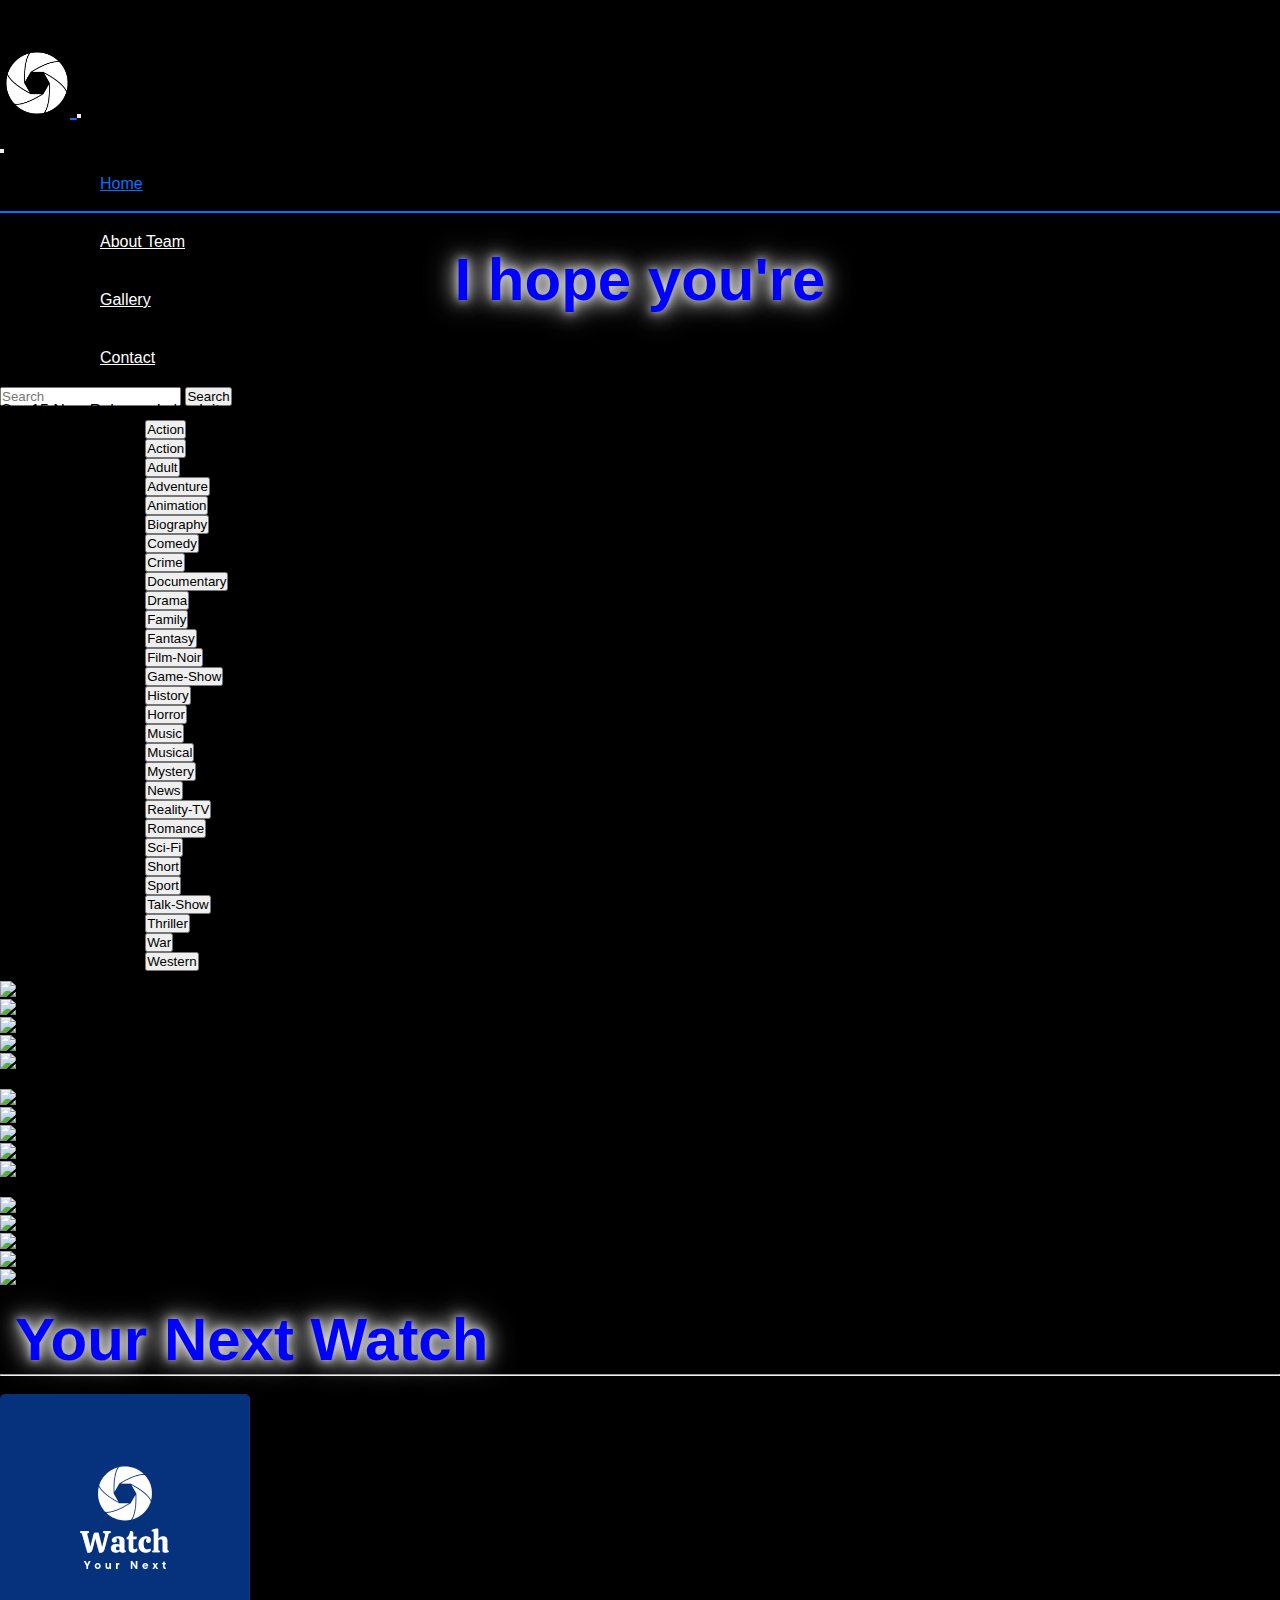
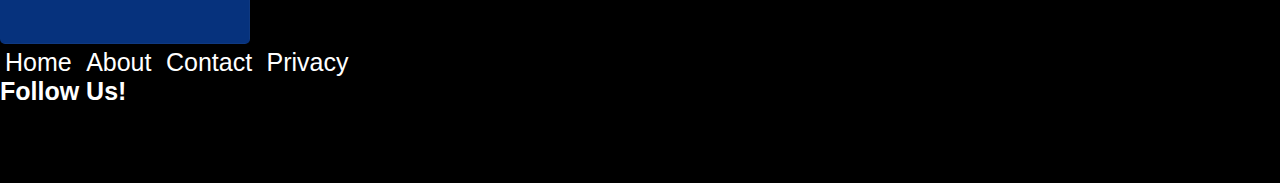
==== Coding/index.html @ 5985212e "added new genres" ====
<!-- SHWETA T START -->
<!DOCTYPE html>
<html lang="en">
<head>
    <meta charset="UTF-8">
    <meta name="viewport" content="width=device-width, initial-scale=1.0">
    <!-- AA Added CDN links for bootstrap ✅ -->
    <link href="https://cdn.jsdelivr.net/npm/bootstrap@5.3.2/dist/css/bootstrap.min.css" rel="stylesheet" integrity="sha384-T3c6CoIi6uLrA9TneNEoa7RxnatzjcDSCmG1MXxSR1GAsXEV/Dwwykc2MPK8M2HN" crossorigin="anonymous">
    <!-- Page Tab title -->
    <title>Your Next Watch | Cinematic Matchmaker</title>
    <link rel="icon" type="image/x-icon" href="/Design/logo/favicon.ico">
    <link rel="icon" href="../Design/logo/Blue White Modern Simple Film Production Logo.png" type="image/x-icon">
    <link rel="stylesheet" href="./style.css">
<!-- Links go here -->
</head>

<!-- <header>Your Next Watch</header> -->
<body>
<!-- Nav Bar -->
<nav class="navbar navbar-expand-lg">
  <div class="container-fluid">

    <a class="navbar-brand" href="index.html">

      <!-- <img class="logo" width="200px" height="200px" src="../Design/logo/LOGO.png" alt="Logo" class="d-inline-block align-text-top"> -->
    <img class="logo" src="../Design/logo/Blue White Modern Simple Film Production Logo.png" alt="Logo" class="d-inline-block align-text-top">
    </a>

    <button class="navbar-toggler" type="button" data-bs-toggle="offcanvas" data-bs-target="#offcanvasNavbar" aria-controls="offcanvasNavbar" aria-label="Toggle navigation">
      <span class="" role="button" ><i class="fa fa-bars" aria-hidden="true" style="color:#e6e6ff"></i></span>
    </button>
    <div class="offcanvas offcanvas-end" tabindex="-1" id="offcanvasNavbar" aria-labelledby="offcanvasNavbarLabel">
      <div class="offcanvas-header">
        <h5 class="offcanvas-title" id="offcanvasNavbarLabel">Offcanvas</h5>
        <button type="button" class="btn-close" data-bs-dismiss="offcanvas" aria-label="Close"></button>
      </div>
      <div class="offcanvas-body">
        <ul class="navbar-nav justify-content-center flex-grow-1 pe-3">
          <li class="nav-item">
            <a class="nav-link active text-white" aria-current="page" href="#">Home</a>
          </li>
          <li class="nav-item">
            <a class="nav-link mx-lg-2" href="#">About Team</a>
          </li>
          <li class="nav-item">
              <a class="nav-link mx-lg-2" href="#">Gallery</a>
            </li>
            <li class="nav-item">
              <a class="nav-link mx-lg-2" href="#">Contact</a>
            </li>
          
        </ul>

      </div>
    </div>

    <form class="d-flex mt-3" role="search" id="movie-search">
      <input class="form-control me-2" type="search" placeholder="Search" aria-label="Search" id="movie-input">
      <button class="btn btn-outline-primary" id="find-movie" type="submit">Search</button>
  </form>
    <!-- <form class="d-flex mt-3" role="search" id="movie-search">
          <input class="form-control me-2" type="search" placeholder="Search" aria-label="Search" id="movie-input">
          <a href="./search-page.html">
          <button class="btn btn-outline-success" type="submit">Search</button>
        </a>
        </form> -->
  </div>
</nav>
<br>
<br>
<br>



      <!-- SHWETA T END -->
      <!-- MOSES A START -->
      <!-- Card class for just below navbar -->

      <div class="card-front col-12">

        <div class="card-body">
          <h5 class="card-title" id="intro" ></h5>
          <!-- <a href="#" class="btn btn-primary">Go somewhere</a> -->
        </div>
      </div>

      <br>

      

<div class="alert alert-dark front" role="alert">
        Our 15 New Releases! check it out!
</div>


      
      
  


                  
                  
                  
                  
                  
                  
                  
                  
                  
                  
                  
                  
                  
                  
                
                  


  <div class="genre-container">
      <div class="btn-group front" id="genre-dropdown">
        <button type="button" class="btn btn-secondary dropdown-toggle" data-bs-toggle="dropdown" aria-expanded="false">
          Action
        </button>
        <ul class="dropdown-menu dropdown-menu-end">
          <li><button class="dropdown-item" type="button">Action</button></li>
          <li><button class="dropdown-item" type="button">Adult</button></li>
          <li><button class="dropdown-item" type="button">Adventure</button></li>
          <li><button class="dropdown-item" type="button">Animation</button></li>
          <li><button class="dropdown-item" type="button">Biography</button></li>
          <li><button class="dropdown-item" type="button">Comedy</button></li>
          <li><button class="dropdown-item" type="button">Crime</button></li>
          <li><button class="dropdown-item" type="button">Documentary</button></li>
          <li><button class="dropdown-item" type="button">Drama</button></li>
          <li><button class="dropdown-item" type="button">Family</button></li>
          <li><button class="dropdown-item" type="button">Fantasy</button></li>
          <li><button class="dropdown-item" type="button">Film-Noir</button></li>
          <li><button class="dropdown-item" type="button">Game-Show</button></li>
          <li><button class="dropdown-item" type="button">History</button></li>
          <li><button class="dropdown-item" type="button">Horror</button></li>
          <li><button class="dropdown-item" type="button">Music</button></li>
          <li><button class="dropdown-item" type="button">Musical</button></li>
          <li><button class="dropdown-item" type="button">Mystery</button></li>
          <li><button class="dropdown-item" type="button">News</button></li>
          <li><button class="dropdown-item" type="button">Reality-TV</button></li>
          <li><button class="dropdown-item" type="button">Romance</button></li>
          <li><button class="dropdown-item" type="button">Sci-Fi</button></li>
          <li><button class="dropdown-item" type="button">Short</button></li>
          <li><button class="dropdown-item" type="button">Sport</button></li>
          <li><button class="dropdown-item" type="button">Talk-Show</button></li>
          <li><button class="dropdown-item" type="button">Thriller</button></li>
          <li><button class="dropdown-item" type="button">War</button></li>
          <li><button class="dropdown-item" type="button">Western</button></li>
        </ul>
      </div>
    </div>


<!-- Cards  -->

<div class="container front">
  <div class="row row-cols-1 row-cols-md-5 g-1 ">
  <div class="col">
  <div class="card h1-50">
  <img class = "img1" height="300" src=""  class="card-img-top" alt="..."  onclick="openPopup()" style="cursor: pointer;">
  
  </div>
  </div>
  <div class="col">
  <div class="card h1-50" id="movie-card">
  <img class = "img2" height="300" height="300" src="" class="card-img-top" alt="..."  onclick="openPopup2()" style="cursor: pointer;">
  
  </div>
  </div>
  <div class="col">
  <div class="card h1-50" id="movie-card">
  <img  class = "img3"  height="300" src="" class="card-img-top" alt="..."  onclick="openPopup()" style="cursor: pointer;">
  
  </div>
  </div>
  <div class="col">
  <div class="card h1-50" id="movie-card">
  <img class = "img4" height="300"  src="" class="card-img-top" alt="..."  onclick="openPopup()" style="cursor: pointer;">
  
  </div>
  </div>
  <div class="col">
  <div class="card h1-50" id="movie-card">
  <img class = "img5" height="300" src="" class="card-img-top" alt="...">
  
  </div>
  </div>
  </div>
  </div>
  </div>
  <br>





<!-- Cards  -->
<div class="container front">
<div class="row row-cols-1 row-cols-md-5 g-1 ">
<div class="col">
<div class="card h1-50">
<img class = "img6" height="300" src=""  class="card-img-top" alt="..."  onclick="openPopup()" style="cursor: pointer;">

</div>
</div>
<div class="col">
<div class="card h1-50" id="movie-card">
<img class = "img7" height="300" height="300" src="" class="card-img-top" alt="..."  onclick="openPopup()" style="cursor: pointer;">

</div>
</div>
<div class="col">
<div class="card h1-50" id="movie-card">
<img  class = "img8"  height="300" src="" class="card-img-top" alt="..."  onclick="openPopup()" style="cursor: pointer;">

</div>
</div>
<div class="col">
<div class="card h1-50" id="movie-card">
<img class = "img9" height="300"  src="" class="card-img-top" alt="..."  onclick="openPopup()" style="cursor: pointer;">

</div>
</div>
<div class="col">
<div class="card h1-50" id="movie-card">
<img class = "img10" height="300" src="" class="card-img-top" alt="...">

</div>
</div>
</div>
</div>
</div>

<br>
<!-- Cards  -->
<div class="container front">
<div class="row row-cols-1 row-cols-md-5 g-1 ">
<div class="col">
<div class="card h1-50" id="movie-card">
<img class = "img11" height="300" src=""  class="card-img-top" alt="..." onclick="openPopup()" style="cursor: pointer;">


</div>
</div>
<div class="col">
<div class="card h1-50" id="movie-card">
<img class = "img12" height="300" src="" class="card-img-top" alt="..." onclick="openPopup()" style="cursor: pointer;">

</div>
</div>
<div class="col">
<div class="card h1-50" id="movie-card"  >
<img class = "img13" height="300" src="" class="card-img-top" alt="..." onclick="openPopup()" style="cursor: pointer;">

</div>
</div>
<div class="col">
<div class="card h1-50" id="movie-card">
<img class = "img14" height="300" src="" class="card-img-top" alt="..." onclick="openPopup()" style="cursor: pointer;">

</div>
</div>
<div class="col">
<div class="card h1-50" id="movie-card">
<img class = "img15" height="300" src="" class="card-img-top" alt="..." onclick="openPopup()" style="cursor: pointer;">

</div>
</div>
</div>
</div>
</div>







<!-- RAHMATULLAH A START -->

 

  <!-- Overlay and Popup content -->
  <div class="overlay" id="overlay">
    <div class="popup">
      <img src="https://www.google.com/images/branding/googlelogo/1x/googlelogo_color_272x92dp.png" alt="">
      <h1>Movie Name T</h1>
      <p>Actors</p>
      <p>Plot</p>
      <button class="close" onclick="closePopup()">Close</button>
      <img  class ="thumbs" src="./images/thumbs-down-14924 (1).png" alt="">
      <img   class ="thumbs" src="./images/green-thumbs-up-11246 (4).png" alt="">
      <!-- <i class="fa-regular fa-thumbs-down"></i>
      <i class="fa-regular fa-thumbs-up"></i> -->
      <button class="moreInfo" onclick="closePopup()">More Info</button>
    </div>
  </div>








































































































<div class="container">
<div id="movie-view"></div>
<div id="spotifyInfo"></div>





<!-- RAHMATULLAH A END -->
<!-- AARON A START -->
<br>
<footer>
<div class="footer-title text-start">
    <h5 class="pl-1" id="footer-glow" >Your Next Watch</h5>
</div>
<hr>
<br>
<div class="container text-center">
  <div class="row align-items-center">
    <div class="col">
      <a href="#"><img id="footer-logo" src="./20240130_215001_0000_480.png" alt="'Your Next Watch' Company Logo"></a>
      
    </div>
    <!-- footer info links -->
    <div class="col">
<div class="footer-links">
  <a href="#">Home</a>
  <a href="#">About</a>
  <a href="#">Contact</a>
  <a href="#">Privacy</a>
</div>
    </div>
    <!-- social links -->
    <div class="col">
      <div class="social-links">
        <h5>Follow Us!</h5>
        <br>
          <a href="#"><i class="fa-brands fa-facebook"></i></a>
          <a href="#"><i class="fa-brands fa-instagram"></i></a>
          <a href="#"><i class="fa-brands fa-twitter"></i></a>
          <a href="#"><i class="fa-brands fa-youtube"></i></a>
          <a target="_blank" href="https://github.com/RahmatullahZadran/Project-One"><i class="fa-brands fa-github"></i></a>
      </div>
    </div>
  </div>
</div>

</footer>
</div>


<!-- js, api here     -->
<!-- js, api here     -->
<!-- js, api here     -->
<script src="https://code.jquery.com/jquery-3.7.1.min.js" integrity="sha256-/JqT3SQfawRcv/BIHPThkBvs0OEvtFFmqPF/lYI/Cxo=" crossorigin="anonymous"></script>
<!-- AA added CDN script tag for bootstrap ✅ -->
<script src="https://cdn.jsdelivr.net/npm/bootstrap@5.3.2/dist/js/bootstrap.bundle.min.js" integrity="sha384-C6RzsynM9kWDrMNeT87bh95OGNyZPhcTNXj1NW7RuBCsyN/o0jlpcV8Qyq46cDfL" crossorigin="anonymous"></script>
<!-- JS link tag -->
<script src="./Javascript.js"></script>
<!-- fontawesome CDN link -->
<script src="https://kit.fontawesome.com/ff5a71cd88.js" crossorigin="anonymous"></script>
<script src="JS Fault fiding.js"></script>
</body>
</html>
<!-- AARON A END -->
---- Coding/style.css ----
.logo {

    width: 70px;
    padding-left: 4px;
    padding-top: 10px;
}


body {
    
    background-color: black;
}

.dropdowns {
    background-color: aqua;
}

#intro {
    font-family: Helvetica,sans-serif;
    font-size: 60px;
    /* MOSES JUST CHECKING FEW DIFFERENT LOOKS */
    color: blue; 
    background-color: black; 
    text-shadow: 0 0 10px rgba(255, 255, 255, 0.8),
                   0 0 20px rgba(255, 255, 255, 0.8),
                   0 0 30px rgba(255, 255, 255, 0.8);
    
    
}

#footer-glow {
    font-family: Helvetica,sans-serif;
    font-size: 60px;
    /* MOSES JUST CHECKING FEW DIFFERENT LOOKS */
    color: blue; 
    background-color: black; 
    text-shadow: 0 0 10px rgba(255, 255, 255, 0.8),
                   0 0 20px rgba(255, 255, 255, 0.8),
                   0 0 30px rgba(255, 255, 255, 0.8);
    
    
}






.card-front {
    display: flex;
    border: 50px;
    background-color: black;
    margin: 5px;
    height: 200px;
    justify-content: center;
    align-items: center;
}

/* MOSES- GIVING THE CARD A FULLER BACKGROUNG TO GO WITH THE PAGE */
.card-body {
    display: flex;
    border: 50px;
    background-color: black;
    margin: 5px;
    height: 200px;
    justify-content: center;
    align-items: center;
}

#genre-dropdown {
    margin-left: 30px;
}

#movie-view {
    color: white;
}

#spotifyInfo {
    color: white;
}
#spotifyInfo i{
    font-size: 30px;
}
#spotifyInfo a{
    text-decoration: none;
}

.genre-container {
    display: flex;
    flex-direction: column;
    justify-content: center;
    align-items: flex-start;
    padding-bottom: 10px;
    margin-left: 9%;
}





























































































































































































































































































































































































































































































































* {
    margin: 0px;
    padding: 0px;
    box-sizing: border-box;
    font-family: 'Poppins', sans-serif;
}

.Logo {
    width: 110px;
    height: 100px;
    transform: translateY(-2px);
    padding-top: 18px;
}

body { padding-top: 40px; }

.navbar {
    background-color: black;
    height: 80px;
}

.navbar-brand {
    font-weight: 500;
    color: #0d6efd;
    font-size: 24px;
    transition: 0.3s;
}
.nav-link {
    color: white;
    font-weight: 500;
    position: relative;
    top: 0;
    left: 0;
    right: 0;
    z-index: 999;
    width: 100%;
    padding: 20px 100px;
    display: flex;
    justify-content: space-between;
    align-items: center;
    transition: 0.5s ease;    
}

.nav-link:hover, .nav-link.active {
    color: #0d6efd !important;
}

@media (min-width: 991px) {
.nav-link::before { 
    content: "";
    position: absolute;
    bottom: 0px;
    left: 50%;
    transform: translateX(-50%);
    width: 0;
    height: 2px;
    background: #0d6efd;
    transition: 0.3s ease-in-out;
}

.nav-link:hover::before, .nav-link.active::before {
    width: 100%;
    visibility: visible;
}
}

.footer-title h5 {
    font-size: 40px;
    color: white;
    padding-left: 15px;
}

.footer-links a {
    font-size: 25px;
    text-decoration: none;
    color: white;
    padding: 5px;
}

.social-links .fa-brands {
    font-size: 40px;
    padding: 15px;
}

.social-links .fa-brands:hover {
    background-color: lightblue;
    box-shadow: 0px 0px 5px 3px lightblue;
}

.social-links h5 {
    font-size: 25px;
    color: white;
}

#footer-logo {
    height: 250px;
    border-radius: 5px;
}

/* style for the pop up, Rahmatullah working on it */
/* Styles for the overlay */
.overlay {
    display: none;
    position: fixed;
    top: 0;
    left: 0;
    width: 100%;
    height: 100%;
    background: rgba(0, 0, 0, 0.7);
    justify-content: center;
    align-items: center;
  }

  /* Styles for the popup */
  .popup {
    color: white;
    background: #1b1b1b;
    padding: 20px;
    border-radius: 5px;
    box-shadow: 0 0 50px blueviolet;
  }

  /* Styles for the close button */
  .close {
    background-color: #802525; ;
    color: #ffffff;
    font-size: 20px;
    font-weight: bold;
    cursor: pointer;
    box-shadow: 0 0 5px 1px red;
    padding: 5px;
    border-radius: 10px;
  }

























  
  
  
  
  
  
  
  
  
  
  
  
  
  
  
  
  
  
  
  
  
  
  
  
  
  
  
  
  
  
  
  
  
  
  
  
  
  
  
  
  
  
  
  
  
  
  
  
  
  
  
  
  
  
  
  
  
  
  
  
  
  
  
  
  
  
  
  
  
  
  
  
  
  
  
  
  
  
  
  
  
  
  
  
  
  
  
  
  
  
  
  
  
  
/*   
  #movie-card {
    position: relative;
    overflow: hidden;
    box-shadow: 0 4px 8px rgba(0, 0, 0, 0.1);
    border-radius: 10px;
  }

  #movie-card::before {
    content: '';
    position: absolute;
    top: 0;
    left: -100%;
    width: 200%;
    height: 100%;
    background: linear-gradient(to right, rgba(255, 255, 255, 0.5), rgba(255, 255, 255, 0.2), rgba(255, 255, 255, 0.5));
    transform: skewX(-20deg);
    animation: shine 1.5s infinite;
  } */

  @keyframes shine {
    0% {
      left: -100%;
    }
    100% {
      left: 100%;
    }
  }

.moreInfo {
    font-size: 30px;
    background-color: blue;
    color: white;
    margin-block-end: auto;
    margin-left: 250px;
    box-shadow: 0 0 10px 1px blueviolet;
    padding: 5px;
    border-radius: 10px;
}

.thumbs {
    font-size: 30px;
    /* background-color: blue; */
    color: white;
    margin-block-end: auto;
    /* margin-left: 250px; */
    /* box-shadow: 0 0 10px 1px blueviolet; */
    padding: 5px;
    border-radius: 10px;
    /* margin-right: 200px; */
}
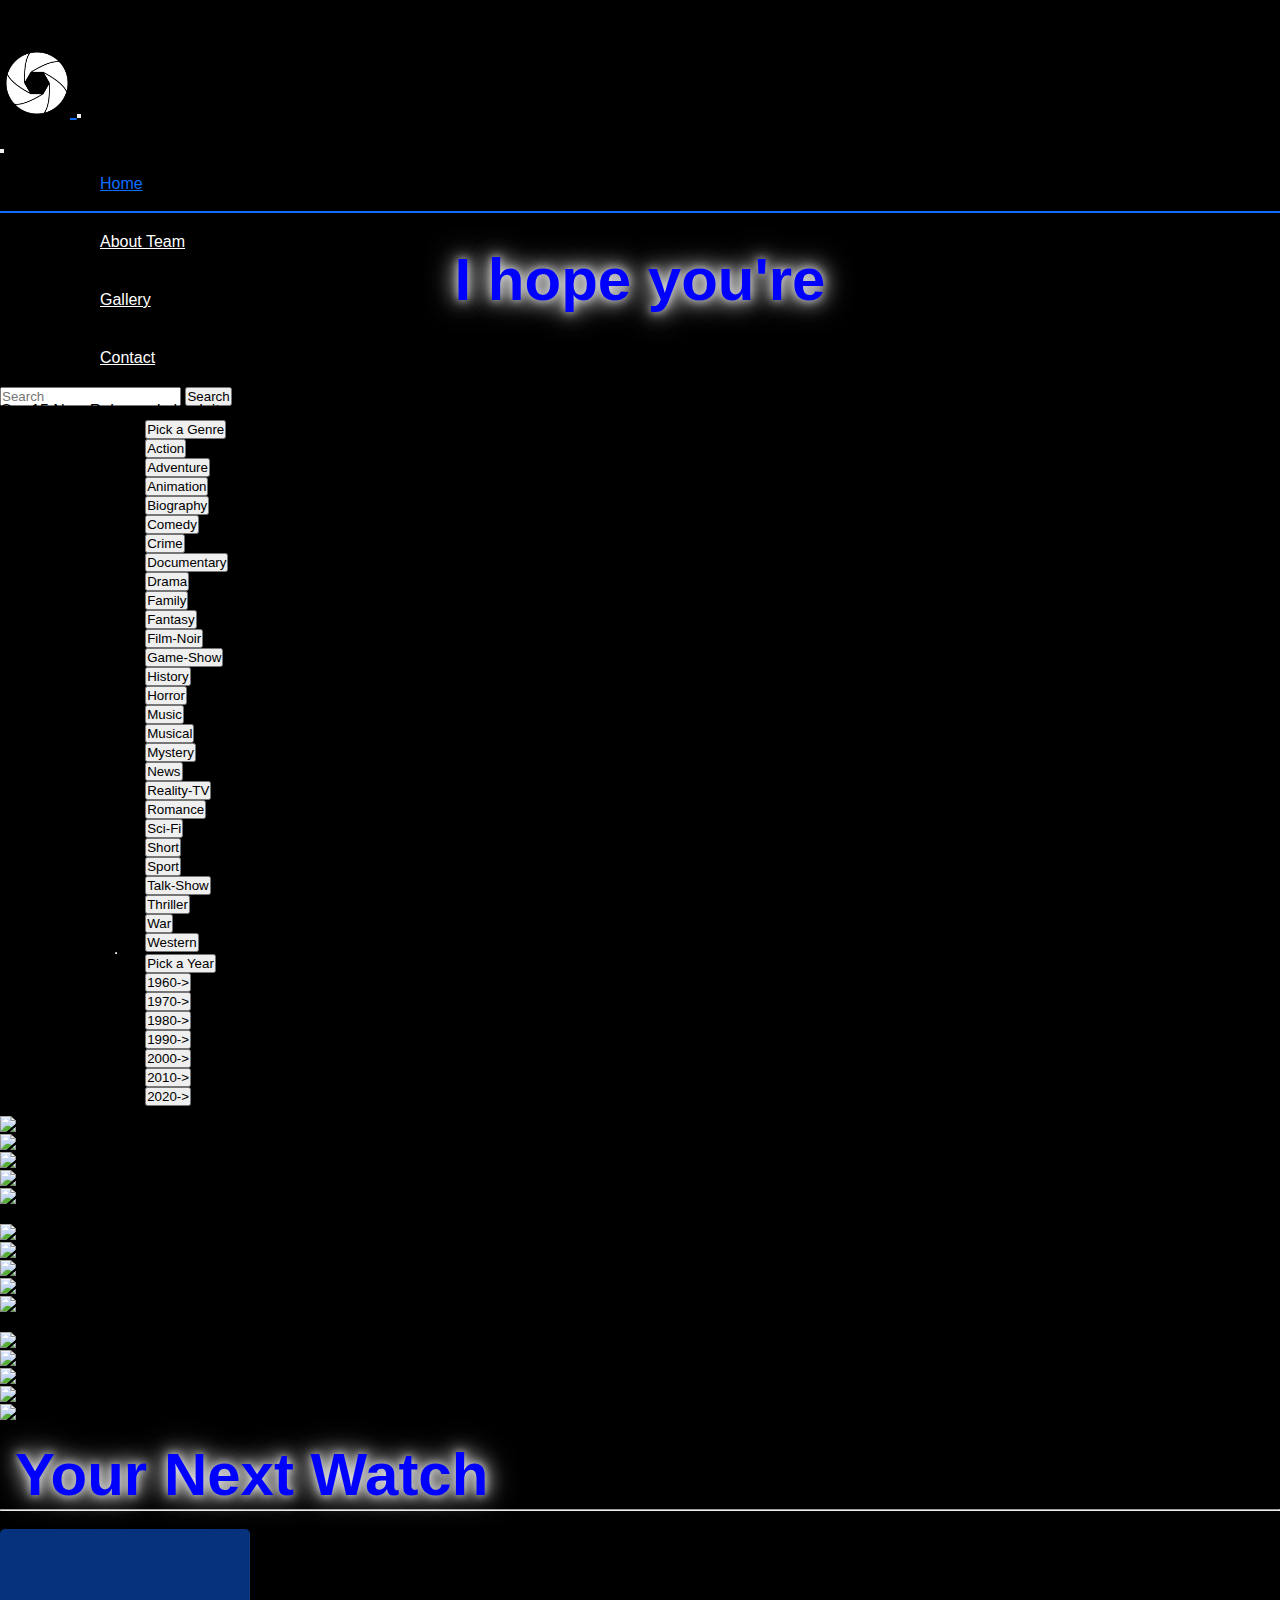
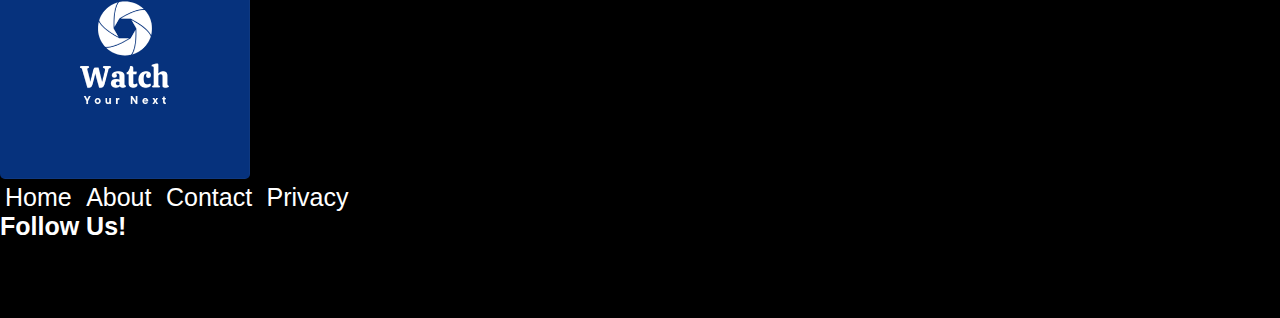
==== commit 86eba228: "added year selector drop down" ====
--- a/Coding/index.html
+++ b/Coding/index.html
@@ -119,11 +119,10 @@
   <div class="genre-container">
       <div class="btn-group front" id="genre-dropdown">
         <button type="button" class="btn btn-secondary dropdown-toggle" data-bs-toggle="dropdown" aria-expanded="false">
-          Action
+          Pick a Genre
         </button>
         <ul class="dropdown-menu dropdown-menu-end">
           <li><button class="dropdown-item" type="button">Action</button></li>
-          <li><button class="dropdown-item" type="button">Adult</button></li>
           <li><button class="dropdown-item" type="button">Adventure</button></li>
           <li><button class="dropdown-item" type="button">Animation</button></li>
           <li><button class="dropdown-item" type="button">Biography</button></li>
@@ -152,6 +151,22 @@
           <li><button class="dropdown-item" type="button">Western</button></li>
         </ul>
       </div>
+      <hr>
+      <div class="btn-group front" id="year-dropdown">
+        <button type="button" class="btn btn-secondary dropdown-toggle" data-bs-toggle="dropdown" aria-expanded="false">
+          Pick a Year
+        </button>
+        <ul class="dropdown-menu dropdown-menu-end">
+          <li><button class="dropdown-item" type="button">1960-></button></li>
+          <li><button class="dropdown-item" type="button">1970-></button></li>
+          <li><button class="dropdown-item" type="button">1980-></button></li>
+          <li><button class="dropdown-item" type="button">1990-></button></li>
+          <li><button class="dropdown-item" type="button">2000-></button></li>
+          <li><button class="dropdown-item" type="button">2010-></button></li>
+          <li><button class="dropdown-item" type="button">2020-></button></li>
+
+        </ul>
+      </div>
     </div>
 
 
--- a/Coding/style.css
+++ b/Coding/style.css
@@ -68,6 +68,10 @@
 }
 
 #genre-dropdown {
+    margin-left: 30px;
+}
+
+#year-dropdown {
     margin-left: 30px;
 }
 
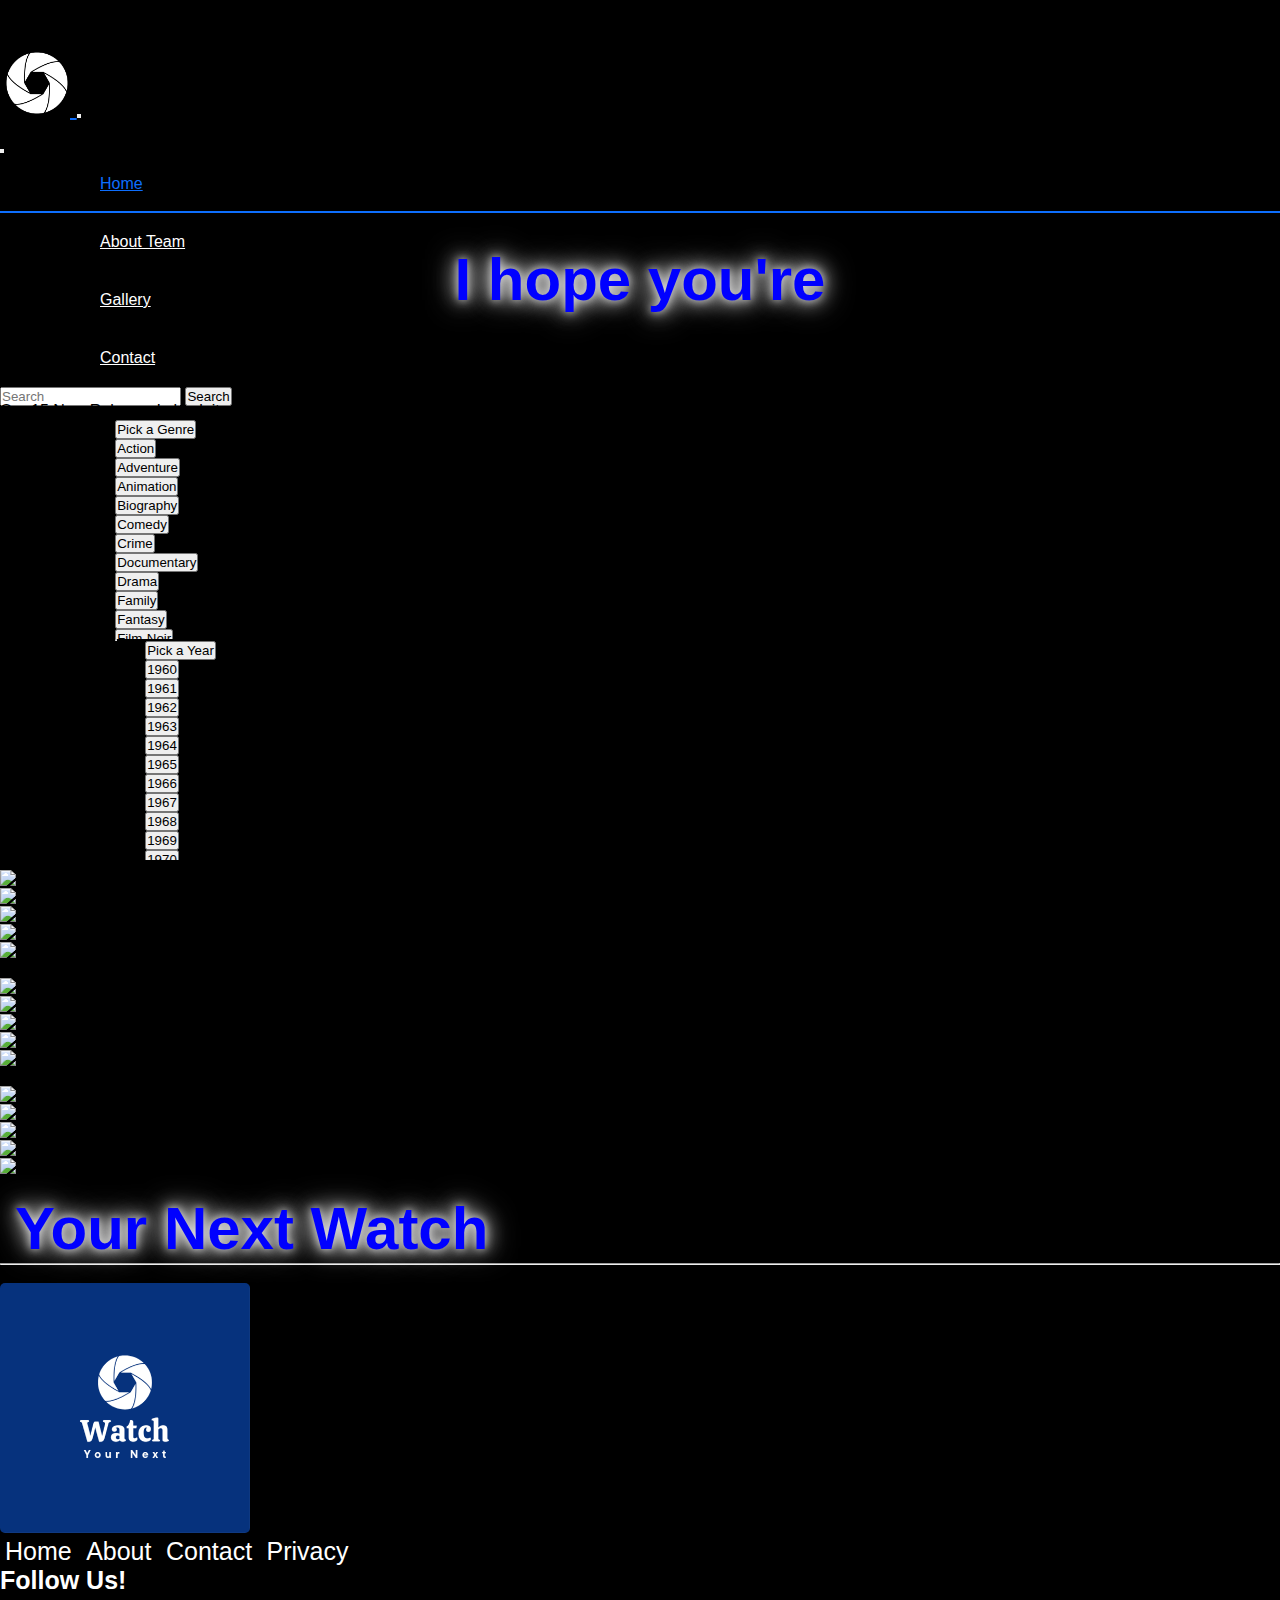
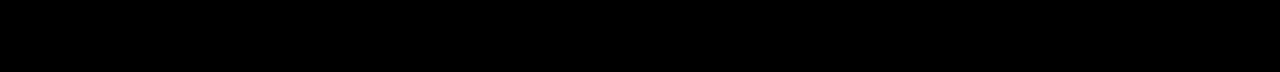
==== commit f5a94107: "updated everthing" ====
--- a/Coding/index.html
+++ b/Coding/index.html
@@ -117,11 +117,11 @@
 
 
   <div class="genre-container">
-      <div class="btn-group front" id="genre-dropdown">
+      <div class="btn-group front" id="genre-dropdown ">
         <button type="button" class="btn btn-secondary dropdown-toggle" data-bs-toggle="dropdown" aria-expanded="false">
           Pick a Genre
         </button>
-        <ul class="dropdown-menu dropdown-menu-end">
+        <ul class="dropdown-menu dropdown-menu-end scrollable-menu">
           <li><button class="dropdown-item" type="button">Action</button></li>
           <li><button class="dropdown-item" type="button">Adventure</button></li>
           <li><button class="dropdown-item" type="button">Animation</button></li>
@@ -154,19 +154,78 @@
       <hr>
       <div class="btn-group front" id="year-dropdown">
         <button type="button" class="btn btn-secondary dropdown-toggle" data-bs-toggle="dropdown" aria-expanded="false">
-          Pick a Year
+            Pick a Year
         </button>
-        <ul class="dropdown-menu dropdown-menu-end">
-          <li><button class="dropdown-item" type="button">1960-></button></li>
-          <li><button class="dropdown-item" type="button">1970-></button></li>
-          <li><button class="dropdown-item" type="button">1980-></button></li>
-          <li><button class="dropdown-item" type="button">1990-></button></li>
-          <li><button class="dropdown-item" type="button">2000-></button></li>
-          <li><button class="dropdown-item" type="button">2010-></button></li>
-          <li><button class="dropdown-item" type="button">2020-></button></li>
-
+        <ul class="dropdown-menu dropdown-menu-end scrollable-menu">
+            <li><button class="dropdown-item year" type="button">1960</button></li>
+            <li><button class="dropdown-item year" type="button">1961</button></li>
+            <li><button class="dropdown-item year" type="button">1962</button></li>
+            <li><button class="dropdown-item year" type="button">1963</button></li>
+            <li><button class="dropdown-item year" type="button">1964</button></li>
+            <li><button class="dropdown-item year" type="button">1965</button></li>
+            <li><button class="dropdown-item year" type="button">1966</button></li>
+            <li><button class="dropdown-item year" type="button">1967</button></li>
+            <li><button class="dropdown-item year" type="button">1968</button></li>
+            <li><button class="dropdown-item year" type="button">1969</button></li>
+            <li><button class="dropdown-item year" type="button">1970</button></li>
+            <li><button class="dropdown-item year" type="button">1971</button></li>
+            <li><button class="dropdown-item year" type="button">1972</button></li>
+            <li><button class="dropdown-item year" type="button">1973</button></li>
+            <li><button class="dropdown-item year" type="button">1974</button></li>
+            <li><button class="dropdown-item year" type="button">1975</button></li>
+            <li><button class="dropdown-item year" type="button">1976</button></li>
+            <li><button class="dropdown-item year" type="button">1977</button></li>
+            <li><button class="dropdown-item year" type="button">1978</button></li>
+            <li><button class="dropdown-item year" type="button">1979</button></li>
+            <li><button class="dropdown-item year" type="button">1980</button></li>
+            <li><button class="dropdown-item year" type="button">1981</button></li>
+            <li><button class="dropdown-item year" type="button">1982</button></li>
+            <li><button class="dropdown-item year" type="button">1983</button></li>
+            <li><button class="dropdown-item year" type="button">1984</button></li>
+            <li><button class="dropdown-item year" type="button">1985</button></li>
+            <li><button class="dropdown-item year" type="button">1986</button></li>
+            <li><button class="dropdown-item year" type="button">1987</button></li>
+            <li><button class="dropdown-item year" type="button">1988</button></li>
+            <li><button class="dropdown-item year" type="button">1989</button></li>
+            <li><button class="dropdown-item year" type="button">1990</button></li>
+            <li><button class="dropdown-item year" type="button">1991</button></li>
+            <li><button class="dropdown-item year" type="button">1992</button></li>
+            <li><button class="dropdown-item year" type="button">1993</button></li>
+            <li><button class="dropdown-item year" type="button">1994</button></li>
+            <li><button class="dropdown-item year" type="button">1995</button></li>
+            <li><button class="dropdown-item year" type="button">1996</button></li>
+            <li><button class="dropdown-item year" type="button">1997</button></li>
+            <li><button class="dropdown-item year" type="button">1998</button></li>
+            <li><button class="dropdown-item year" type="button">1999</button></li>
+            <li><button class="dropdown-item year" type="button">2000</button></li>
+            <li><button class="dropdown-item year" type="button">2001</button></li>
+            <li><button class="dropdown-item year" type="button">2002</button></li>
+            <li><button class="dropdown-item year" type="button">2003</button></li>
+            <li><button class="dropdown-item year" type="button">2004</button></li>
+            <li><button class="dropdown-item year" type="button">2005</button></li>
+            <li><button class="dropdown-item year" type="button">2006</button></li>
+            <li><button class="dropdown-item year" type="button">2007</button></li>
+            <li><button class="dropdown-item year" type="button">2008</button></li>
+            <li><button class="dropdown-item year" type="button">2009</button></li>
+            <li><button class="dropdown-item year" type="button">2010</button></li>
+            <li><button class="dropdown-item year" type="button">2011</button></li>
+            <li><button class="dropdown-item year" type="button">2012</button></li>
+            <li><button class="dropdown-item year" type="button">2013</button></li>
+            <li><button class="dropdown-item year" type="button">2014</button></li>
+            <li><button class="dropdown-item year" type="button">2015</button></li>
+            <li><button class="dropdown-item year" type="button">2016</button></li>
+            <li><button class="dropdown-item year" type="button">2017</button></li>
+            <li><button class="dropdown-item year" type="button">2018</button></li>
+            <li><button class="dropdown-item year" type="button">2019</button></li>
+            <li><button class="dropdown-item year" type="button">2020</button></li>
+            <li><button class="dropdown-item year" type="button">2021</button></li>
+            <li><button class="dropdown-item year" type="button">2022</button></li>
+            <li><button class="dropdown-item year" type="button">2023</button></li>
+            <li><button class="dropdown-item year" type="button">2024</button></li>
         </ul>
-      </div>
+    </div>
+    
+    
     </div>
 
 
--- a/Coding/style.css
+++ b/Coding/style.css
@@ -113,7 +113,12 @@
 
 
 
-
+/* Style for scrollable menu */
+.scrollable-menu {
+    max-height: 200px; /* Set the maximum height for the dropdown menu */
+    overflow-y: auto; /* Enable vertical scrolling when the number of items exceeds the max-height */
+}
+ 
 
 
 
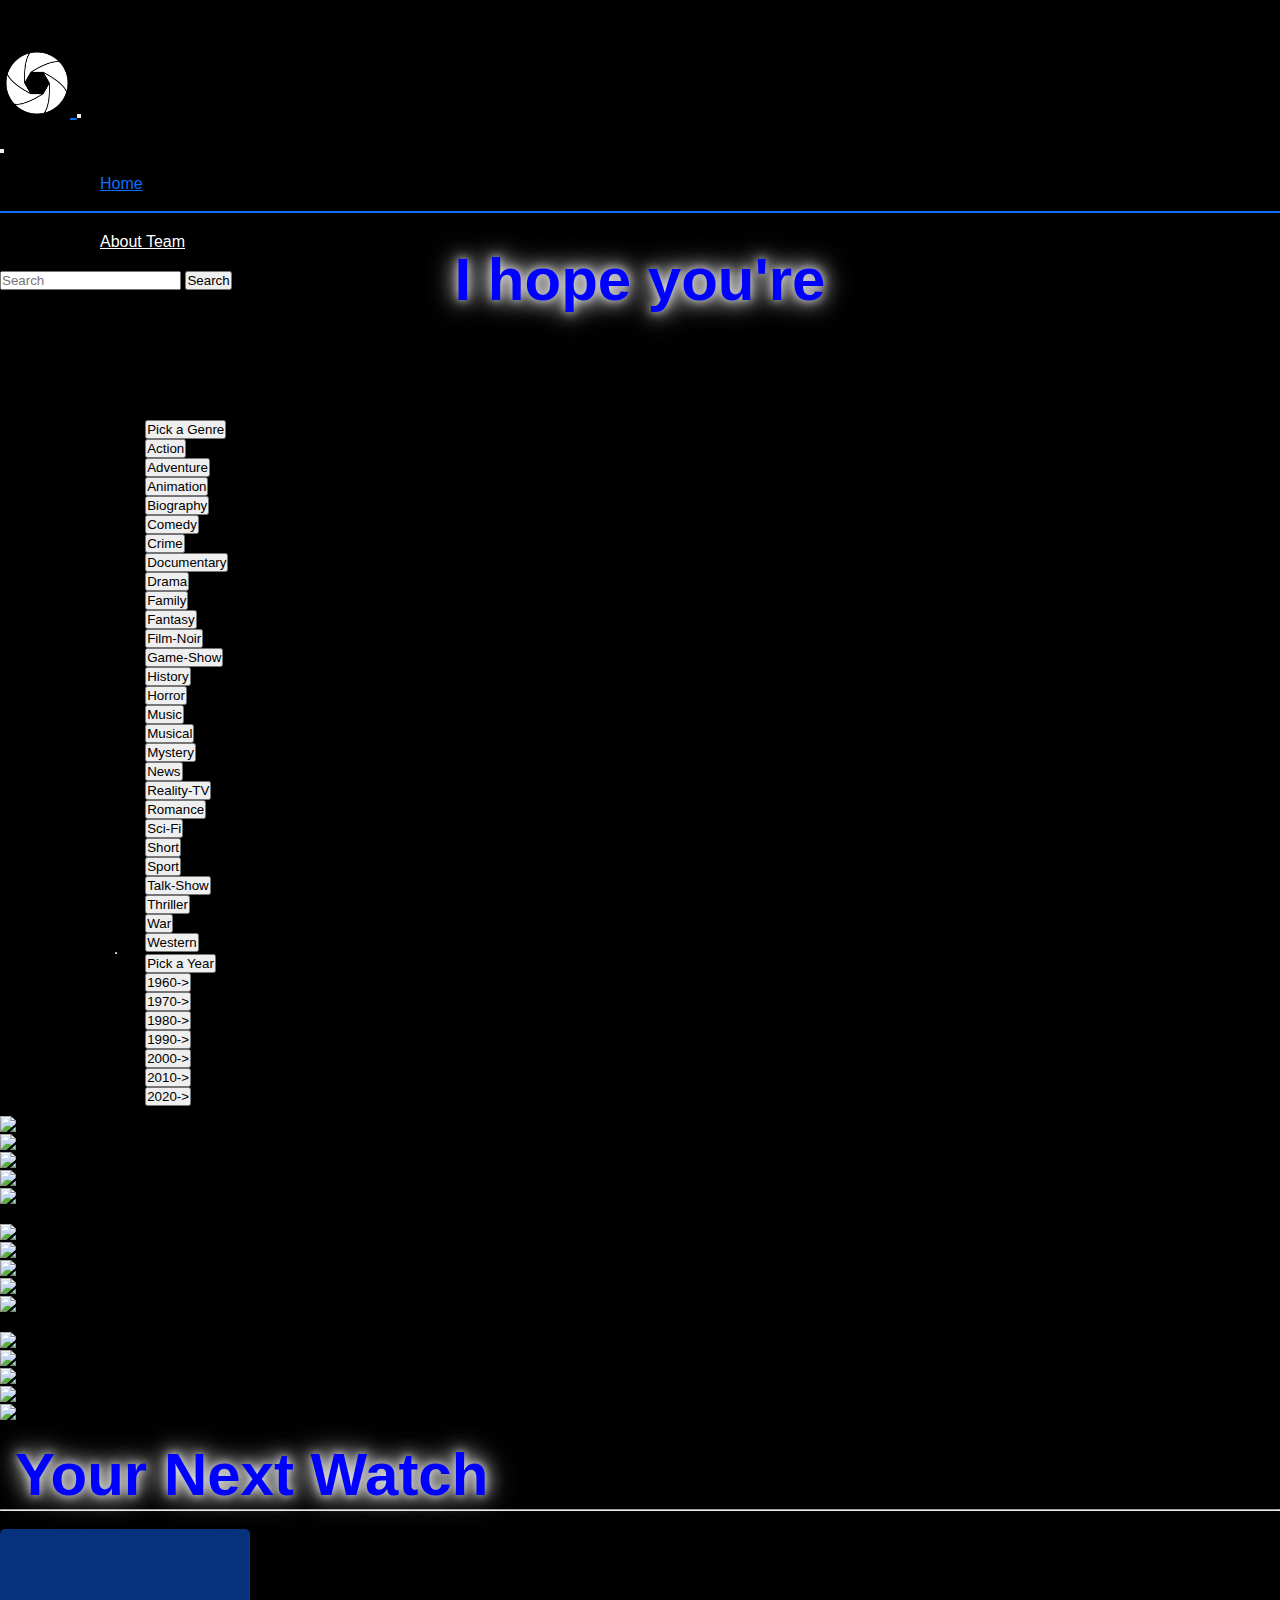
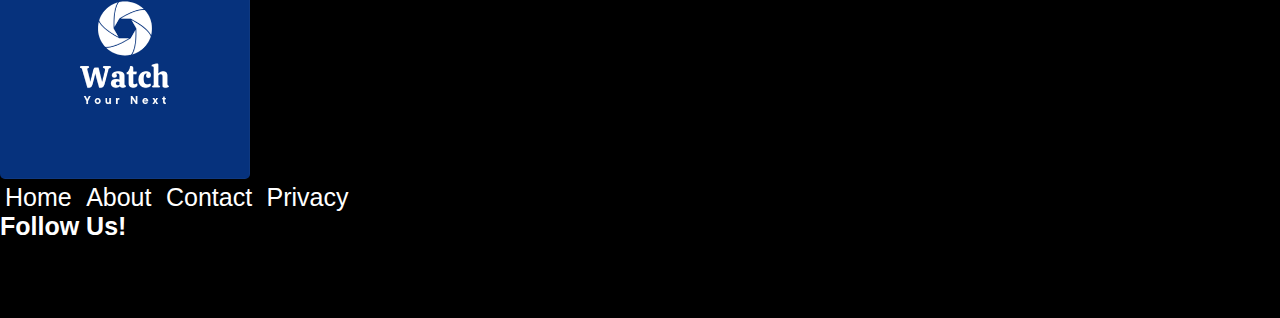
==== commit 72805155: "Added team page and updated index.html page" ====
--- a/Coding/index.html
+++ b/Coding/index.html
@@ -40,14 +40,14 @@
             <a class="nav-link active text-white" aria-current="page" href="#">Home</a>
           </li>
           <li class="nav-item">
-            <a class="nav-link mx-lg-2" href="#">About Team</a>
+            <a class="nav-link mx-lg-2" href="./team.html">About Team</a>
           </li>
-          <li class="nav-item">
+          <!-- <li class="nav-item">
               <a class="nav-link mx-lg-2" href="#">Gallery</a>
             </li>
             <li class="nav-item">
               <a class="nav-link mx-lg-2" href="#">Contact</a>
-            </li>
+            </li> -->
           
         </ul>
 
@@ -117,11 +117,11 @@
 
 
   <div class="genre-container">
-      <div class="btn-group front" id="genre-dropdown ">
+      <div class="btn-group front" id="genre-dropdown">
         <button type="button" class="btn btn-secondary dropdown-toggle" data-bs-toggle="dropdown" aria-expanded="false">
           Pick a Genre
         </button>
-        <ul class="dropdown-menu dropdown-menu-end scrollable-menu">
+        <ul class="dropdown-menu dropdown-menu-end">
           <li><button class="dropdown-item" type="button">Action</button></li>
           <li><button class="dropdown-item" type="button">Adventure</button></li>
           <li><button class="dropdown-item" type="button">Animation</button></li>
@@ -154,78 +154,19 @@
       <hr>
       <div class="btn-group front" id="year-dropdown">
         <button type="button" class="btn btn-secondary dropdown-toggle" data-bs-toggle="dropdown" aria-expanded="false">
-            Pick a Year
+          Pick a Year
         </button>
-        <ul class="dropdown-menu dropdown-menu-end scrollable-menu">
-            <li><button class="dropdown-item year" type="button">1960</button></li>
-            <li><button class="dropdown-item year" type="button">1961</button></li>
-            <li><button class="dropdown-item year" type="button">1962</button></li>
-            <li><button class="dropdown-item year" type="button">1963</button></li>
-            <li><button class="dropdown-item year" type="button">1964</button></li>
-            <li><button class="dropdown-item year" type="button">1965</button></li>
-            <li><button class="dropdown-item year" type="button">1966</button></li>
-            <li><button class="dropdown-item year" type="button">1967</button></li>
-            <li><button class="dropdown-item year" type="button">1968</button></li>
-            <li><button class="dropdown-item year" type="button">1969</button></li>
-            <li><button class="dropdown-item year" type="button">1970</button></li>
-            <li><button class="dropdown-item year" type="button">1971</button></li>
-            <li><button class="dropdown-item year" type="button">1972</button></li>
-            <li><button class="dropdown-item year" type="button">1973</button></li>
-            <li><button class="dropdown-item year" type="button">1974</button></li>
-            <li><button class="dropdown-item year" type="button">1975</button></li>
-            <li><button class="dropdown-item year" type="button">1976</button></li>
-            <li><button class="dropdown-item year" type="button">1977</button></li>
-            <li><button class="dropdown-item year" type="button">1978</button></li>
-            <li><button class="dropdown-item year" type="button">1979</button></li>
-            <li><button class="dropdown-item year" type="button">1980</button></li>
-            <li><button class="dropdown-item year" type="button">1981</button></li>
-            <li><button class="dropdown-item year" type="button">1982</button></li>
-            <li><button class="dropdown-item year" type="button">1983</button></li>
-            <li><button class="dropdown-item year" type="button">1984</button></li>
-            <li><button class="dropdown-item year" type="button">1985</button></li>
-            <li><button class="dropdown-item year" type="button">1986</button></li>
-            <li><button class="dropdown-item year" type="button">1987</button></li>
-            <li><button class="dropdown-item year" type="button">1988</button></li>
-            <li><button class="dropdown-item year" type="button">1989</button></li>
-            <li><button class="dropdown-item year" type="button">1990</button></li>
-            <li><button class="dropdown-item year" type="button">1991</button></li>
-            <li><button class="dropdown-item year" type="button">1992</button></li>
-            <li><button class="dropdown-item year" type="button">1993</button></li>
-            <li><button class="dropdown-item year" type="button">1994</button></li>
-            <li><button class="dropdown-item year" type="button">1995</button></li>
-            <li><button class="dropdown-item year" type="button">1996</button></li>
-            <li><button class="dropdown-item year" type="button">1997</button></li>
-            <li><button class="dropdown-item year" type="button">1998</button></li>
-            <li><button class="dropdown-item year" type="button">1999</button></li>
-            <li><button class="dropdown-item year" type="button">2000</button></li>
-            <li><button class="dropdown-item year" type="button">2001</button></li>
-            <li><button class="dropdown-item year" type="button">2002</button></li>
-            <li><button class="dropdown-item year" type="button">2003</button></li>
-            <li><button class="dropdown-item year" type="button">2004</button></li>
-            <li><button class="dropdown-item year" type="button">2005</button></li>
-            <li><button class="dropdown-item year" type="button">2006</button></li>
-            <li><button class="dropdown-item year" type="button">2007</button></li>
-            <li><button class="dropdown-item year" type="button">2008</button></li>
-            <li><button class="dropdown-item year" type="button">2009</button></li>
-            <li><button class="dropdown-item year" type="button">2010</button></li>
-            <li><button class="dropdown-item year" type="button">2011</button></li>
-            <li><button class="dropdown-item year" type="button">2012</button></li>
-            <li><button class="dropdown-item year" type="button">2013</button></li>
-            <li><button class="dropdown-item year" type="button">2014</button></li>
-            <li><button class="dropdown-item year" type="button">2015</button></li>
-            <li><button class="dropdown-item year" type="button">2016</button></li>
-            <li><button class="dropdown-item year" type="button">2017</button></li>
-            <li><button class="dropdown-item year" type="button">2018</button></li>
-            <li><button class="dropdown-item year" type="button">2019</button></li>
-            <li><button class="dropdown-item year" type="button">2020</button></li>
-            <li><button class="dropdown-item year" type="button">2021</button></li>
-            <li><button class="dropdown-item year" type="button">2022</button></li>
-            <li><button class="dropdown-item year" type="button">2023</button></li>
-            <li><button class="dropdown-item year" type="button">2024</button></li>
+        <ul class="dropdown-menu dropdown-menu-end">
+          <li><button class="dropdown-item" type="button">1960-></button></li>
+          <li><button class="dropdown-item" type="button">1970-></button></li>
+          <li><button class="dropdown-item" type="button">1980-></button></li>
+          <li><button class="dropdown-item" type="button">1990-></button></li>
+          <li><button class="dropdown-item" type="button">2000-></button></li>
+          <li><button class="dropdown-item" type="button">2010-></button></li>
+          <li><button class="dropdown-item" type="button">2020-></button></li>
+
         </ul>
-    </div>
-    
-    
+      </div>
     </div>
 
 
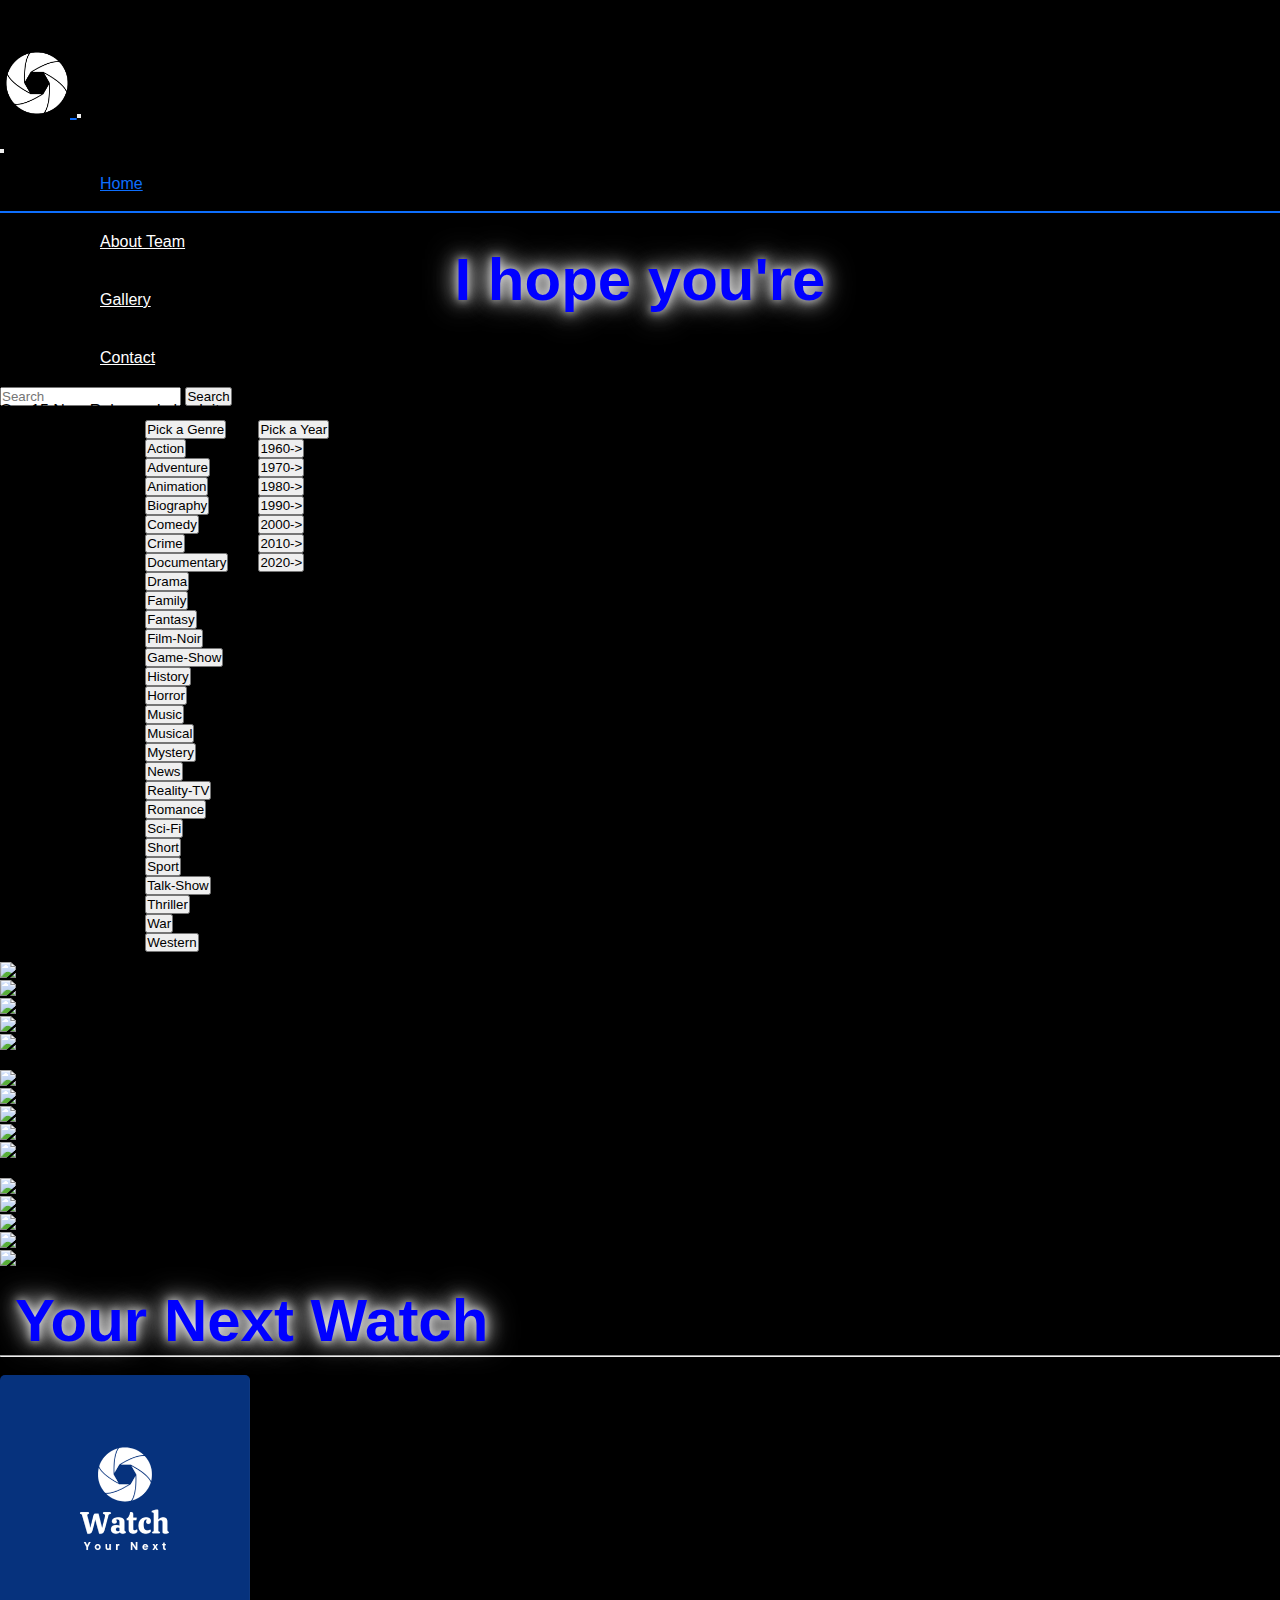
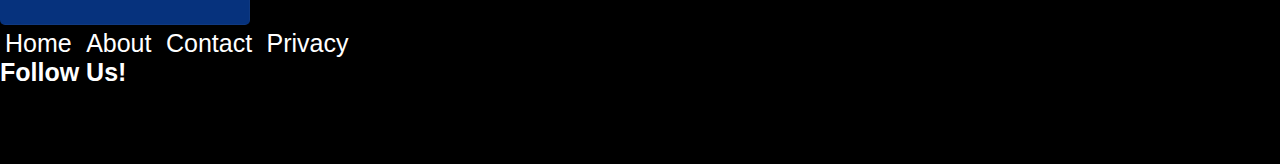
==== commit 44285b31: "added styling to genre and years" ====
--- a/Coding/index.html
+++ b/Coding/index.html
@@ -40,14 +40,14 @@
             <a class="nav-link active text-white" aria-current="page" href="#">Home</a>
           </li>
           <li class="nav-item">
-            <a class="nav-link mx-lg-2" href="./team.html">About Team</a>
+            <a class="nav-link mx-lg-2" href="#">About Team</a>
           </li>
-          <!-- <li class="nav-item">
+          <li class="nav-item">
               <a class="nav-link mx-lg-2" href="#">Gallery</a>
             </li>
             <li class="nav-item">
               <a class="nav-link mx-lg-2" href="#">Contact</a>
-            </li> -->
+            </li>
           
         </ul>
 
@@ -115,10 +115,12 @@
                 
                   
 
-
+<div class="container">
+  <div class="row">
+  <div class="col">
   <div class="genre-container">
-      <div class="btn-group front" id="genre-dropdown">
-        <button type="button" class="btn btn-secondary dropdown-toggle" data-bs-toggle="dropdown" aria-expanded="false">
+      <div class="btn-group" id="genre-dropdown">
+        <button type="button" class="btn btn-primary dropdown-toggle" data-bs-toggle="dropdown" aria-expanded="false">
           Pick a Genre
         </button>
         <ul class="dropdown-menu dropdown-menu-end">
@@ -151,8 +153,9 @@
           <li><button class="dropdown-item" type="button">Western</button></li>
         </ul>
       </div>
-      <hr>
-      <div class="btn-group front" id="year-dropdown">
+      <br>
+      
+      <div class="btn-group" id="year-dropdown">
         <button type="button" class="btn btn-secondary dropdown-toggle" data-bs-toggle="dropdown" aria-expanded="false">
           Pick a Year
         </button>
@@ -166,6 +169,9 @@
           <li><button class="dropdown-item" type="button">2020-></button></li>
 
         </ul>
+      </div>
+  </div>
+      </div>
       </div>
     </div>
 
--- a/Coding/style.css
+++ b/Coding/style.css
@@ -91,8 +91,8 @@
 
 .genre-container {
     display: flex;
-    flex-direction: column;
-    justify-content: center;
+    flex-direction: row;
+    justify-content: start;
     align-items: flex-start;
     padding-bottom: 10px;
     margin-left: 9%;
@@ -113,12 +113,7 @@
 
 
 
-/* Style for scrollable menu */
-.scrollable-menu {
-    max-height: 200px; /* Set the maximum height for the dropdown menu */
-    overflow-y: auto; /* Enable vertical scrolling when the number of items exceeds the max-height */
-}
- 
+
 
 
 
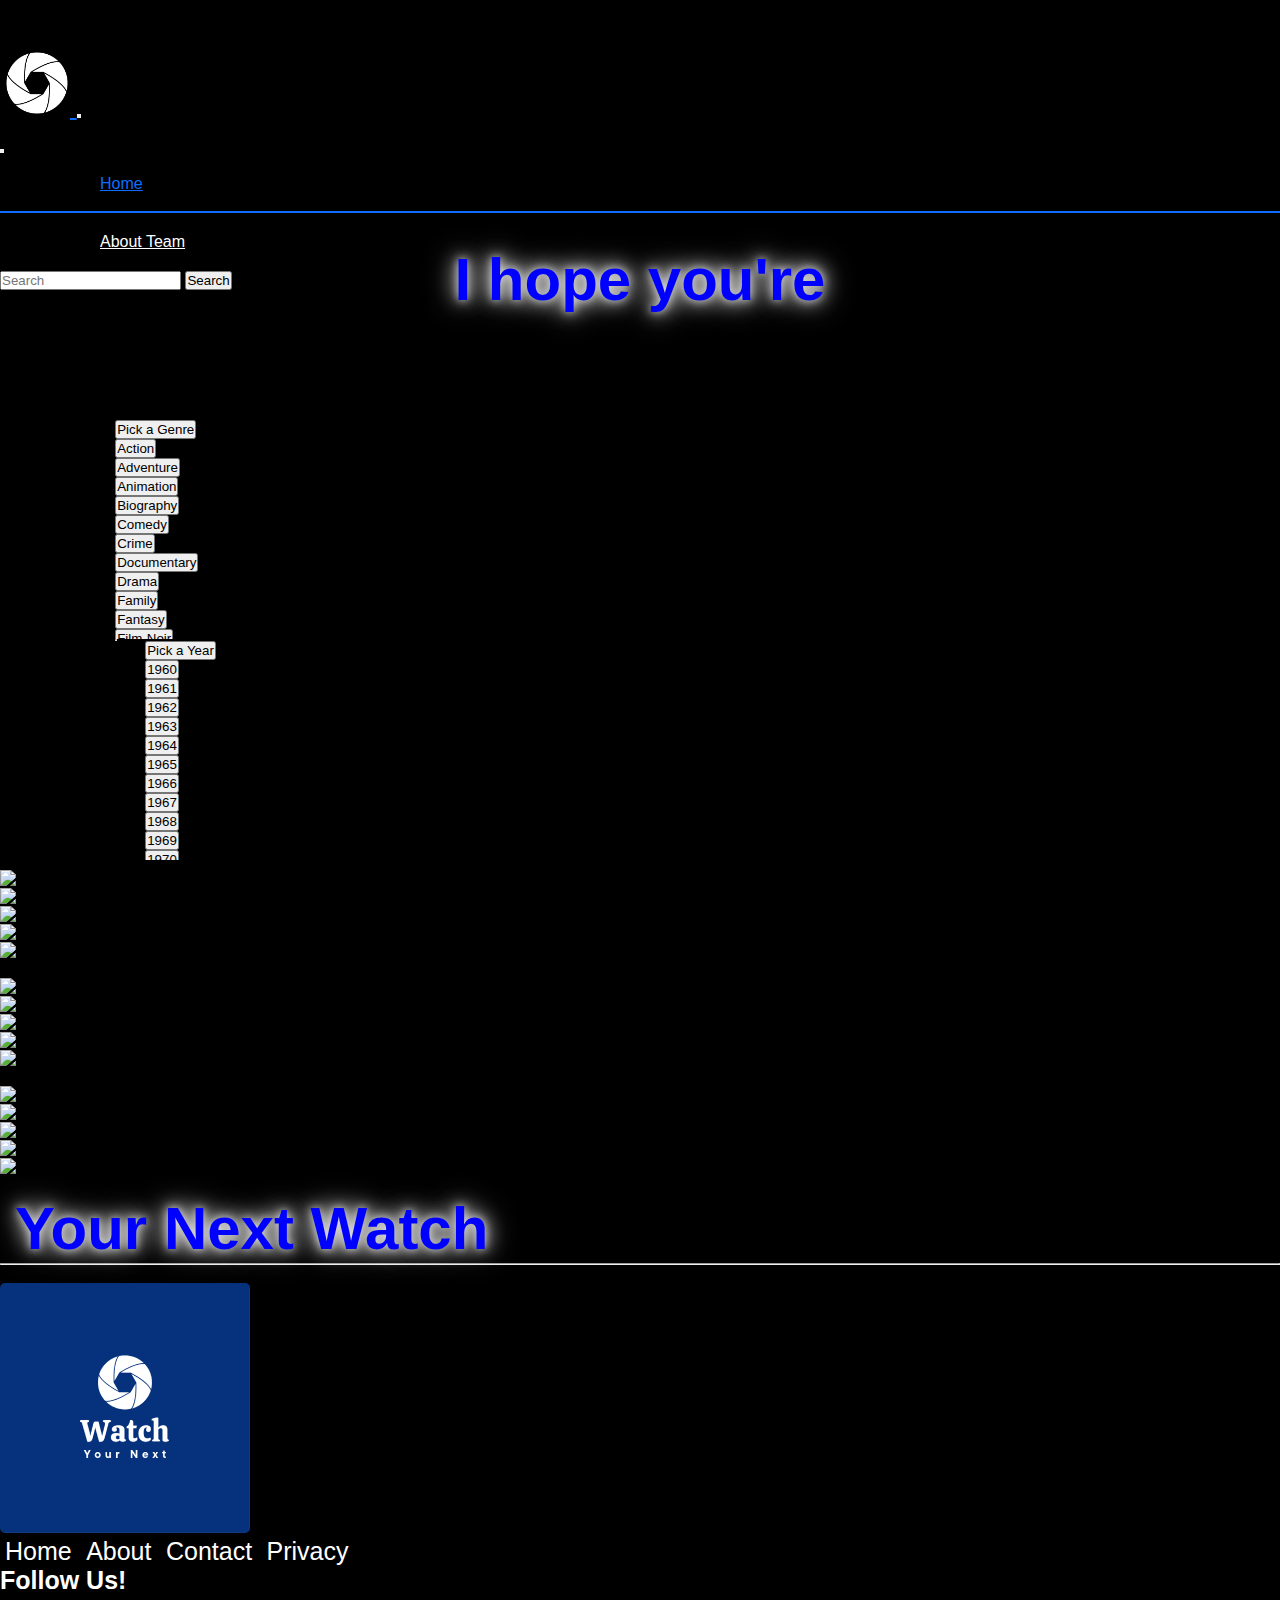
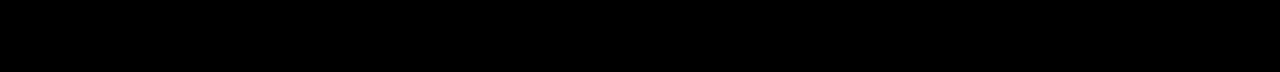
==== commit 75152c45: "Merge pull request #78 from RahmatullahZadran/Rahmatullah" ====
--- a/Coding/index.html
+++ b/Coding/index.html
@@ -40,14 +40,14 @@
             <a class="nav-link active text-white" aria-current="page" href="#">Home</a>
           </li>
           <li class="nav-item">
-            <a class="nav-link mx-lg-2" href="#">About Team</a>
+            <a class="nav-link mx-lg-2" href="./team.html">About Team</a>
           </li>
-          <li class="nav-item">
+          <!-- <li class="nav-item">
               <a class="nav-link mx-lg-2" href="#">Gallery</a>
             </li>
             <li class="nav-item">
               <a class="nav-link mx-lg-2" href="#">Contact</a>
-            </li>
+            </li> -->
           
         </ul>
 
@@ -115,15 +115,13 @@
                 
                   
 
-<div class="container">
-  <div class="row">
-  <div class="col">
+
   <div class="genre-container">
-      <div class="btn-group" id="genre-dropdown">
-        <button type="button" class="btn btn-primary dropdown-toggle" data-bs-toggle="dropdown" aria-expanded="false">
+      <div class="btn-group front" id="genre-dropdown ">
+        <button type="button" class="btn btn-secondary dropdown-toggle" data-bs-toggle="dropdown" aria-expanded="false">
           Pick a Genre
         </button>
-        <ul class="dropdown-menu dropdown-menu-end">
+        <ul class="dropdown-menu dropdown-menu-end scrollable-menu">
           <li><button class="dropdown-item" type="button">Action</button></li>
           <li><button class="dropdown-item" type="button">Adventure</button></li>
           <li><button class="dropdown-item" type="button">Animation</button></li>
@@ -153,26 +151,81 @@
           <li><button class="dropdown-item" type="button">Western</button></li>
         </ul>
       </div>
-      <br>
-      
-      <div class="btn-group" id="year-dropdown">
+      <hr>
+      <div class="btn-group front" id="year-dropdown">
         <button type="button" class="btn btn-secondary dropdown-toggle" data-bs-toggle="dropdown" aria-expanded="false">
-          Pick a Year
+            Pick a Year
         </button>
-        <ul class="dropdown-menu dropdown-menu-end">
-          <li><button class="dropdown-item" type="button">1960-></button></li>
-          <li><button class="dropdown-item" type="button">1970-></button></li>
-          <li><button class="dropdown-item" type="button">1980-></button></li>
-          <li><button class="dropdown-item" type="button">1990-></button></li>
-          <li><button class="dropdown-item" type="button">2000-></button></li>
-          <li><button class="dropdown-item" type="button">2010-></button></li>
-          <li><button class="dropdown-item" type="button">2020-></button></li>
-
+        <ul class="dropdown-menu dropdown-menu-end scrollable-menu">
+            <li><button class="dropdown-item year" type="button">1960</button></li>
+            <li><button class="dropdown-item year" type="button">1961</button></li>
+            <li><button class="dropdown-item year" type="button">1962</button></li>
+            <li><button class="dropdown-item year" type="button">1963</button></li>
+            <li><button class="dropdown-item year" type="button">1964</button></li>
+            <li><button class="dropdown-item year" type="button">1965</button></li>
+            <li><button class="dropdown-item year" type="button">1966</button></li>
+            <li><button class="dropdown-item year" type="button">1967</button></li>
+            <li><button class="dropdown-item year" type="button">1968</button></li>
+            <li><button class="dropdown-item year" type="button">1969</button></li>
+            <li><button class="dropdown-item year" type="button">1970</button></li>
+            <li><button class="dropdown-item year" type="button">1971</button></li>
+            <li><button class="dropdown-item year" type="button">1972</button></li>
+            <li><button class="dropdown-item year" type="button">1973</button></li>
+            <li><button class="dropdown-item year" type="button">1974</button></li>
+            <li><button class="dropdown-item year" type="button">1975</button></li>
+            <li><button class="dropdown-item year" type="button">1976</button></li>
+            <li><button class="dropdown-item year" type="button">1977</button></li>
+            <li><button class="dropdown-item year" type="button">1978</button></li>
+            <li><button class="dropdown-item year" type="button">1979</button></li>
+            <li><button class="dropdown-item year" type="button">1980</button></li>
+            <li><button class="dropdown-item year" type="button">1981</button></li>
+            <li><button class="dropdown-item year" type="button">1982</button></li>
+            <li><button class="dropdown-item year" type="button">1983</button></li>
+            <li><button class="dropdown-item year" type="button">1984</button></li>
+            <li><button class="dropdown-item year" type="button">1985</button></li>
+            <li><button class="dropdown-item year" type="button">1986</button></li>
+            <li><button class="dropdown-item year" type="button">1987</button></li>
+            <li><button class="dropdown-item year" type="button">1988</button></li>
+            <li><button class="dropdown-item year" type="button">1989</button></li>
+            <li><button class="dropdown-item year" type="button">1990</button></li>
+            <li><button class="dropdown-item year" type="button">1991</button></li>
+            <li><button class="dropdown-item year" type="button">1992</button></li>
+            <li><button class="dropdown-item year" type="button">1993</button></li>
+            <li><button class="dropdown-item year" type="button">1994</button></li>
+            <li><button class="dropdown-item year" type="button">1995</button></li>
+            <li><button class="dropdown-item year" type="button">1996</button></li>
+            <li><button class="dropdown-item year" type="button">1997</button></li>
+            <li><button class="dropdown-item year" type="button">1998</button></li>
+            <li><button class="dropdown-item year" type="button">1999</button></li>
+            <li><button class="dropdown-item year" type="button">2000</button></li>
+            <li><button class="dropdown-item year" type="button">2001</button></li>
+            <li><button class="dropdown-item year" type="button">2002</button></li>
+            <li><button class="dropdown-item year" type="button">2003</button></li>
+            <li><button class="dropdown-item year" type="button">2004</button></li>
+            <li><button class="dropdown-item year" type="button">2005</button></li>
+            <li><button class="dropdown-item year" type="button">2006</button></li>
+            <li><button class="dropdown-item year" type="button">2007</button></li>
+            <li><button class="dropdown-item year" type="button">2008</button></li>
+            <li><button class="dropdown-item year" type="button">2009</button></li>
+            <li><button class="dropdown-item year" type="button">2010</button></li>
+            <li><button class="dropdown-item year" type="button">2011</button></li>
+            <li><button class="dropdown-item year" type="button">2012</button></li>
+            <li><button class="dropdown-item year" type="button">2013</button></li>
+            <li><button class="dropdown-item year" type="button">2014</button></li>
+            <li><button class="dropdown-item year" type="button">2015</button></li>
+            <li><button class="dropdown-item year" type="button">2016</button></li>
+            <li><button class="dropdown-item year" type="button">2017</button></li>
+            <li><button class="dropdown-item year" type="button">2018</button></li>
+            <li><button class="dropdown-item year" type="button">2019</button></li>
+            <li><button class="dropdown-item year" type="button">2020</button></li>
+            <li><button class="dropdown-item year" type="button">2021</button></li>
+            <li><button class="dropdown-item year" type="button">2022</button></li>
+            <li><button class="dropdown-item year" type="button">2023</button></li>
+            <li><button class="dropdown-item year" type="button">2024</button></li>
         </ul>
-      </div>
-  </div>
-      </div>
-      </div>
+    </div>
+    
+    
     </div>
 
 
--- a/Coding/style.css
+++ b/Coding/style.css
@@ -91,8 +91,8 @@
 
 .genre-container {
     display: flex;
-    flex-direction: row;
-    justify-content: start;
+    flex-direction: column;
+    justify-content: center;
     align-items: flex-start;
     padding-bottom: 10px;
     margin-left: 9%;
@@ -113,7 +113,12 @@
 
 
 
-
+/* Style for scrollable menu */
+.scrollable-menu {
+    max-height: 200px; /* Set the maximum height for the dropdown menu */
+    overflow-y: auto; /* Enable vertical scrolling when the number of items exceeds the max-height */
+}
+ 
 
 
 
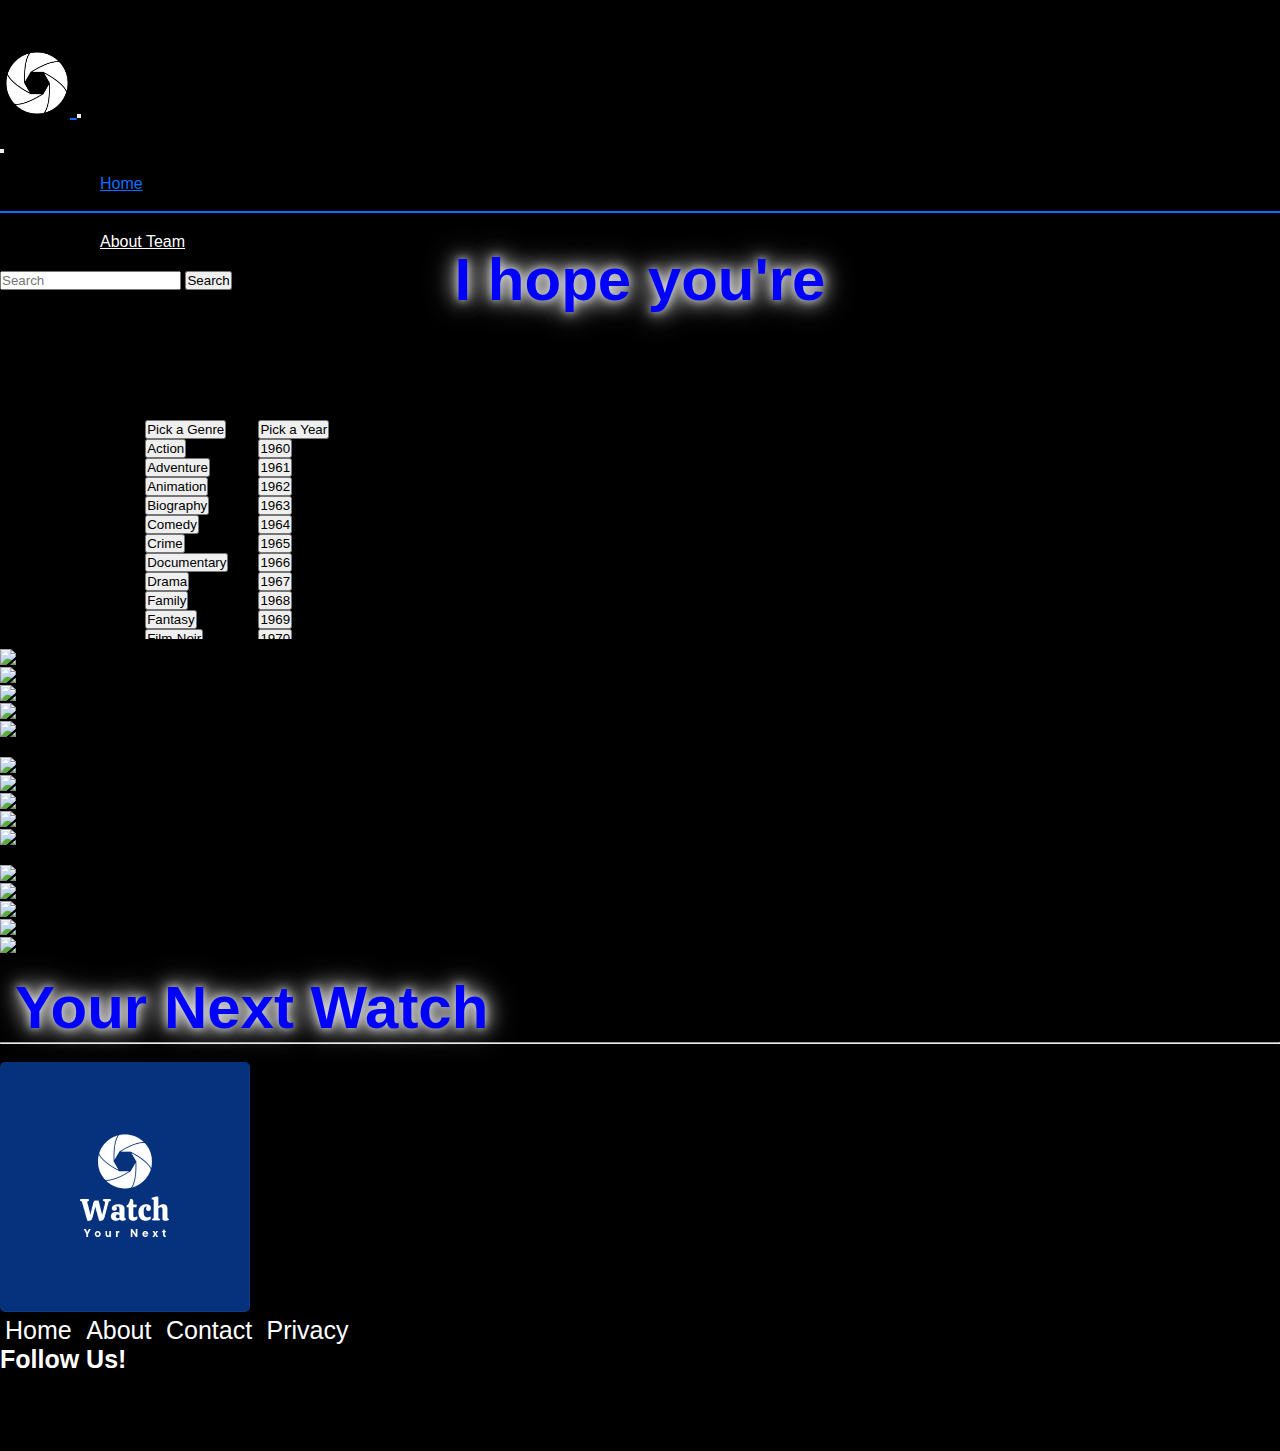
==== commit 9ecf1268: "Merge branch 'main' into dev-moses" ====
--- a/Coding/index.html
+++ b/Coding/index.html
@@ -115,10 +115,14 @@
                 
                   
 
-
+<div class="container">
+  <div class="row">
+  <div class="col">
   <div class="genre-container">
-      <div class="btn-group front" id="genre-dropdown ">
-        <button type="button" class="btn btn-secondary dropdown-toggle" data-bs-toggle="dropdown" aria-expanded="false">
+
+      <div class="btn-group" id="genre-dropdown">
+        <button type="button" class="btn btn-primary dropdown-toggle" data-bs-toggle="dropdown" aria-expanded="false">
+
           Pick a Genre
         </button>
         <ul class="dropdown-menu dropdown-menu-end scrollable-menu">
@@ -151,8 +155,9 @@
           <li><button class="dropdown-item" type="button">Western</button></li>
         </ul>
       </div>
-      <hr>
-      <div class="btn-group front" id="year-dropdown">
+      <br>
+      
+      <div class="btn-group" id="year-dropdown">
         <button type="button" class="btn btn-secondary dropdown-toggle" data-bs-toggle="dropdown" aria-expanded="false">
             Pick a Year
         </button>
@@ -223,9 +228,12 @@
             <li><button class="dropdown-item year" type="button">2023</button></li>
             <li><button class="dropdown-item year" type="button">2024</button></li>
         </ul>
-    </div>
-    
-    
+
+      </div>
+  </div>
+      </div>
+      </div>
+
     </div>
 
 
--- a/Coding/style.css
+++ b/Coding/style.css
@@ -91,8 +91,8 @@
 
 .genre-container {
     display: flex;
-    flex-direction: column;
-    justify-content: center;
+    flex-direction: row;
+    justify-content: start;
     align-items: flex-start;
     padding-bottom: 10px;
     margin-left: 9%;
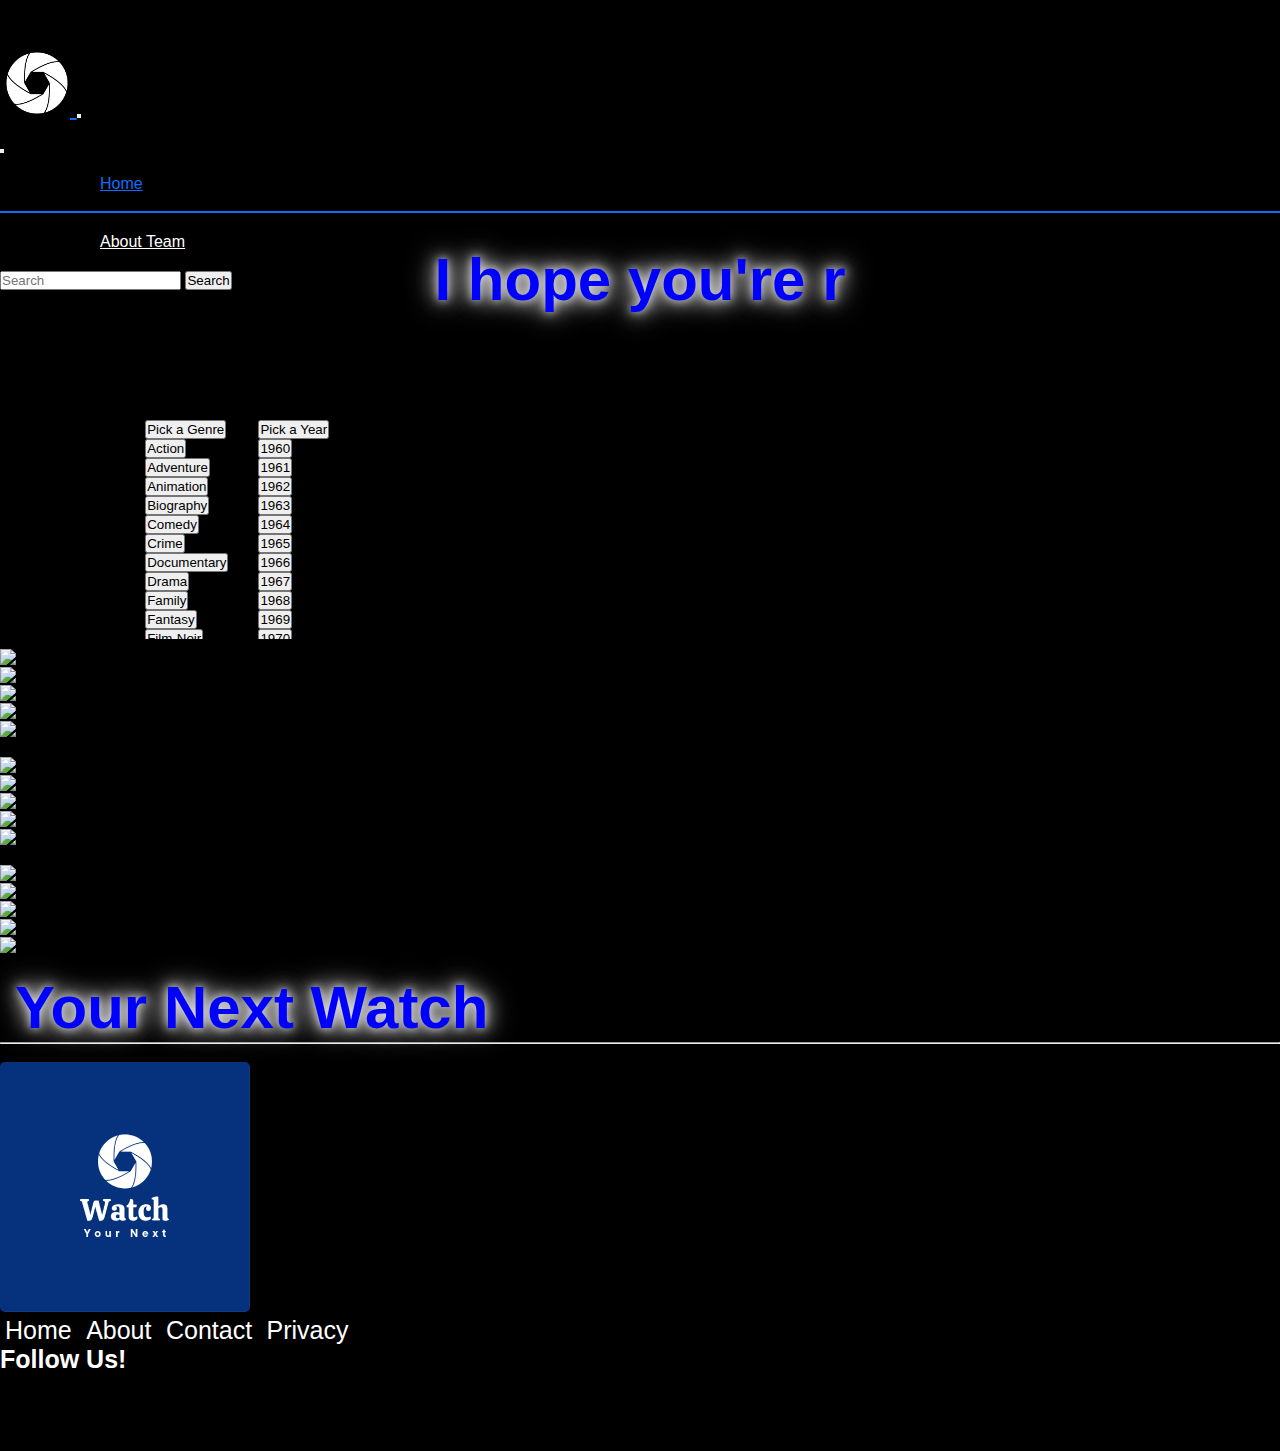
==== commit 6a11c178: "added class for buttons" ====
--- a/Coding/index.html
+++ b/Coding/index.html
@@ -121,7 +121,7 @@
   <div class="genre-container">
 
       <div class="btn-group" id="genre-dropdown">
-        <button type="button" class="btn btn-primary dropdown-toggle" data-bs-toggle="dropdown" aria-expanded="false">
+        <button type="button" class="btn btn-primary front dropdown-toggle" data-bs-toggle="dropdown" aria-expanded="false">
 
           Pick a Genre
         </button>
@@ -158,7 +158,7 @@
       <br>
       
       <div class="btn-group" id="year-dropdown">
-        <button type="button" class="btn btn-secondary dropdown-toggle" data-bs-toggle="dropdown" aria-expanded="false">
+        <button type="button" class="btn btn-secondary front dropdown-toggle" data-bs-toggle="dropdown" aria-expanded="false">
             Pick a Year
         </button>
         <ul class="dropdown-menu dropdown-menu-end scrollable-menu">
